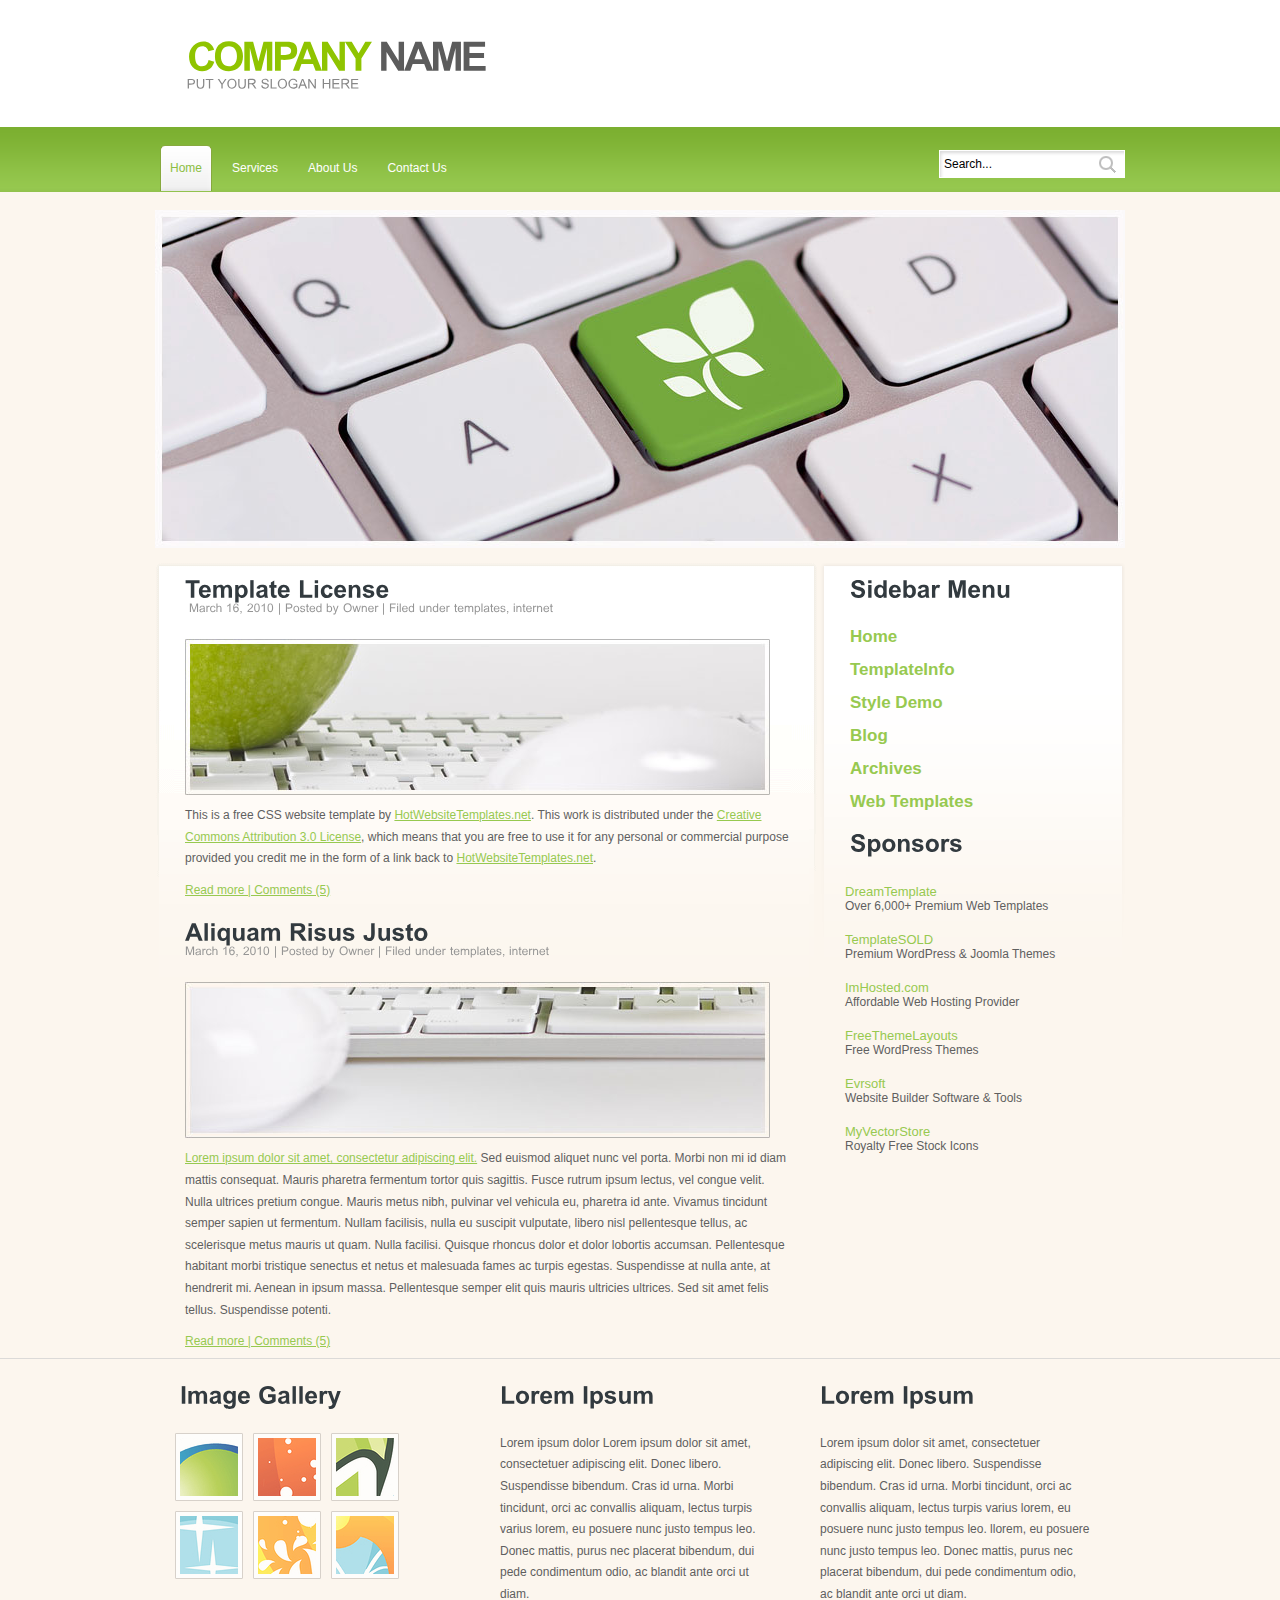
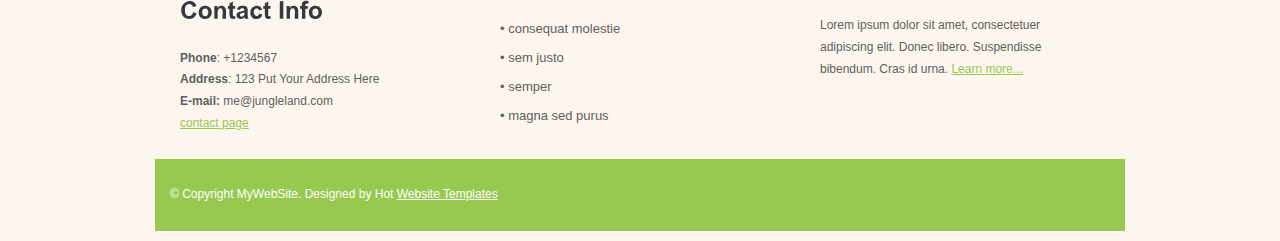
==== sample/index.html @ e8152d7f "Add sample page from http://www.hotwebsitetemplates.net/" ====
<!DOCTYPE html PUBLIC "-//W3C//DTD XHTML 1.0 Transitional//EN" "http://www.w3.org/TR/xhtml1/DTD/xhtml1-transitional.dtd">
<html xmlns="http://www.w3.org/1999/xhtml">
<head>
<title>HotWebsiteTemplates.net</title>
<meta http-equiv="Content-Type" content="text/html; charset=UTF-8" />
<link href="style.css" rel="stylesheet" type="text/css" />
<!-- CuFon: Enables smooth pretty custom font rendering. 100% SEO friendly. To disable, remove this section -->
<script type="text/javascript" src="js/cufon-yui.js"></script>
<script type="text/javascript" src="js/arial.js"></script>
<script type="text/javascript" src="js/cuf_run.js"></script>
<!-- CuFon ends -->

</head>
<body>
<div class="main">
  <div class="header">
    <div class="header_resize">
      <div class="logo"><h1><a href="index.html"><span>Company</span> name<br /><small>Put your slogan here</small></a></h1></div>
      <div class="clr"></div>
      <div class="menu">
        <ul>
          <li><a href="index.html" class="active"><span>Home</span></a></li>
          <li><a href="services.html"><span>Services</span></a></li>
          <li><a href="about.html"><span>About Us</span></a></li>
          <li><a href="contact.html"><span>Contact Us</span></a></li>
        </ul>
      </div>
      <div class="search">
        <form id="form1" name="form1" method="post" action="">
          <label><span>
            <input name="q" type="text" class="keywords" id="textfield" maxlength="50" value="Search..." />
            </span>
            <input name="b" type="image" src="images/search.gif" class="button" />
          </label>
        </form>
      </div>
      <div class="clr"></div>
    </div>
    <div class="headert_text_resize"> 
    <img src="images/img_main.jpg" alt="img" width="970" height="338" />
               </div>
    <div class="clr"></div>
  </div>
  <div class="body">
    <div class="body_resize">
      <div class="left">
        <h2>Template License<br />
         <span> March 16, 2010 | Posted by Owner | Filed under templates, internet</span> </h2>
        <img src="images/img_1.jpg" alt="img_1" width="585" height="156" />
        <div class="clr"></div>
        <p>This is a free CSS website template by <a href="http://www.hotwebsitetemplates.net/" title="Website Templates">HotWebsiteTemplates.net</a>. This 
work is distributed under the <a rel="license" href="http://creativecommons.org/licenses/by/3.0/">Creative Commons Attribution 3.0 License</a>, 
which means that you are free to use it for any personal or commercial purpose provided you credit me in the form of a link back to <a href="http://www.hotwebsitetemplates.net/" title="Website Templates">HotWebsiteTemplates.net</a>.</p>
        <p> <a href="#">Read more | Comments (5)</a><br />
        </p>
        <h2>Aliquam Risus Justo<br />
        <span>March 16, 2010 | Posted by Owner | Filed under templates, internet</span></h2>
        <img src="images/img_2.jpg" alt="img_1" width="585" height="156" />
        <div class="clr"></div>
        <p><a href="#">Lorem ipsum dolor sit amet, consectetur adipiscing elit.</a> Sed euismod aliquet nunc vel porta. Morbi non mi id diam mattis consequat. Mauris pharetra fermentum tortor quis sagittis. Fusce rutrum ipsum lectus, vel congue velit. Nulla ultrices pretium congue. Mauris metus nibh, pulvinar vel vehicula eu, pharetra id ante. Vivamus tincidunt semper sapien ut fermentum. Nullam facilisis, nulla eu suscipit vulputate, libero nisl pellentesque tellus, ac scelerisque metus mauris ut quam. Nulla facilisi. Quisque rhoncus dolor et dolor lobortis accumsan. Pellentesque habitant morbi tristique senectus et netus et malesuada fames ac turpis egestas. Suspendisse at nulla ante, at hendrerit mi. Aenean in ipsum massa. Pellentesque semper elit quis mauris ultricies ultrices. Sed sit amet felis tellus. Suspendisse potenti.</p>
        <p><a href="#">Read more | Comments (5)</a></p>
      </div>
      <div class="right">
        <h2>Sidebar Menu</h2>
        <ul>
          <li><a href="#"> Home</a></li>
          <li><a href="#">TemplateInfo</a></li>
          <li><a href="#">Style Demo</a></li>
          <li> <a href="#">Blog</a></li>
          <li><a href="#">Archives</a></li>
          <li><a href="http://www.dreamtemplate.com" title="Website Templates">Web Templates</a></li>
        </ul>
        <h2>Sponsors</h2>
        <ul class="sponsors">
            <li class="sponsors"><a href="http://www.dreamtemplate.com" title="Website Templates">DreamTemplate</a><br />Over 6,000+ Premium Web Templates</li>
            <li class="sponsors"><a href="http://www.templatesold.com" title="WordPress Themes">TemplateSOLD</a><br />Premium WordPress &amp; Joomla Themes</li>
            <li class="sponsors"><a href="http://www.imhosted.com" title="Affordable Hosting">ImHosted.com</a><br />Affordable Web Hosting Provider</li>
            <li class="sponsors"><a href="http://www.freethemelayouts.com" title="Free WordPress Themes">FreeThemeLayouts</a><br />Free WordPress Themes</li>
            <li class="sponsors"><a href="http://www.evrsoft.com" title="Website Builder">Evrsoft</a><br />Website Builder Software &amp; Tools</li>
            <li class="sponsors"><a href="http://www.myvectorstore.com" title="Stock Icons">MyVectorStore</a><br />Royalty Free Stock Icons</li>
        </ul>
      </div>
      <div class="clr"></div>
    </div>
  </div>
  <div class="FBG">
    <div class="FBG_resize">
      <div class="blok">
        <h2><span>Image</span> Gallery</h2>
        <img src="images/gallery_1.gif" alt="img" width="68" height="68" /><img src="images/gallery_2.gif" alt="img" width="68" height="68" /><img src="images/gallery_3.gif" alt="img" width="68" height="68" /><img src="images/gallery_4.gif" alt="img" width="68" height="68" /><img src="images/gallery_5.gif" alt="img" width="68" height="68" /><img src="images/gallery_6.gif" alt="img" width="68" height="68" />
        <div class="clr"></div>
        <h2>Contact Info </h2>
        <p><strong>Phone</strong>: +1234567<br />
          <strong>Address</strong>: 123 Put Your  Address Here <br />
          <strong>E-mail:</strong> me@jungleland.com<br />
        <a href="#">contact page</a></p>
      </div>
      <div class="blok">
        <h2><span>Lorem</span> Ipsum</h2>
        <p>Lorem ipsum dolor 
          Lorem ipsum dolor sit amet, consectetuer adipiscing elit. Donec libero. Suspendisse bibendum. Cras id urna. Morbi tincidunt, orci ac convallis aliquam, lectus turpis varius lorem, eu posuere nunc justo tempus leo. <br />
        Donec mattis, purus nec placerat bibendum, dui pede condimentum odio, ac blandit ante orci ut diam.</p>
        <ul>
          <li><a href="#">• consequat molestie</a></li>
          <li><a href="#">• sem justo</a></li>
          <li><a href="#">• semper</a></li>
          <li><a href="#">• magna sed purus</a></li>
        </ul>
        </div>
      
      <div class="blok">
        <h2>Lorem Ipsum</h2>
        <p>Lorem ipsum dolor sit amet, consectetuer adipiscing elit. Donec libero. Suspendisse bibendum. Cras id urna. Morbi tincidunt, orci ac convallis aliquam, lectus turpis varius lorem, eu posuere nunc justo tempus leo.  llorem, eu posuere nunc justo tempus leo. Donec mattis, purus nec placerat bibendum, dui pede condimentum odio, ac blandit ante orci ut diam.</p>
        <p>Lorem ipsum dolor sit amet, consectetuer adipiscing elit. Donec libero. Suspendisse bibendum. Cras id urna. <a href="#">Learn more...</a></p>
        <p><br />
        </p>
      </div>
      <div class="clr"></div>
    </div>
  </div>
  <div class="footer">
    <div class="footer_resize">
      <p>© Copyright MyWebSite. Designed by Hot <a href="http://www.hotwebsitetemplates.net">Website Templates</a></p>
    </div>
    <div class="clr"></div>
  </div>
</div>
</body>
</html>
---- sample/style.css ----
/*
Design by TemplateAccess.com
Released for free under a Creative Commons Attribution 3.0 License
*/

@charset "utf-8";
body { margin:0; padding:0; width:100%;  background:#fcf6ee; }
html { padding:0; margin:0;}
li.bg, .bg { clear:both; border-bottom:1px dashed #818181; padding:0; margin:10px 0; background:none; list-style:none;}
p.clr, .clr { clear:both; padding:0; margin:0;}
.main { margin:0 auto; padding:0;}

/* header */
.header_resize { margin:0 auto; padding:0; width:970px;}
.header { margin:0; padding:0; background:#fcf6ee url(images/header_bg.gif) top repeat-x;}
/* logo */
.logo { margin:0;}
h1 { margin:0; padding:38px 0 36px 32px; color:#5c5c5c; font:bold 40px/1.2em Arial, Helvetica, sans-serif; text-transform:uppercase; letter-spacing:-3px;}
h1 a, h1 a:hover { color:#5c5c5c; text-decoration:none;}
h1 span { font-weight:bold; color:#8fc400;}
h1 small { font:normal 13px/1.2em Arial, Helvetica, sans-serif; color:#888; letter-spacing:normal;}
/*menu*/
.menu { padding:14px 0 0 0; margin:0 ; width:410px;  float:left; }
.menu ul {  padding:0; margin:0; list-style:none; border:0; float:left;}
.menu ul li { float:left; margin:0; padding:0 5px; border:0;}
.menu ul li a { float:left; margin:0; padding:20px 0; color:#fff; font:normal 12px Arial, Helvetica, sans-serif; text-decoration:none;}
.menu ul li a span { padding:20px 10px; background:none;}
.menu ul li a:hover { color:#8bbe43;  background: url(images/r_menu.gif) no-repeat right;}
.menu ul li a:hover span { color:#8bbe43;  background:url(images/l_menu.gif) no-repeat left;}
.menu ul li a.active {  color:#8bbe43;background:url(images/r_menu.gif) no-repeat right;}
.menu ul li a.active span { color:#8bbe43;  background:url(images/l_menu.gif) no-repeat left;}
/* search */
.search { padding:23px 0 0 0; margin:0; width:320px; float:right;}
.search form { display:block; float:right; padding:0;}
.search span { display:block; float:left; background: url(images/search_bg.gif) left top no-repeat; width:151px; padding:0 5px 0 0; height:33px;}
.search form .keywords { line-height:14px; height:17px; float:left; background: url(images/search_bg.gif) left top no-repeat; border:0;  padding:5px 5px; margin:0; font:normal 12px Arial, Helvetica, sans-serif; color:#000;}
.search form .button { float:left; margin:0; padding:0;}
/* headert_text_resize */
.headert_text_resize { width:970px; padding:0; margin:0 auto;}
.headert_text_resize img { float:right; margin:0; padding:15px 0;}
/*body*/
.body_resize { margin:0 auto; padding:0; width:970px;}
.body { margin:0; padding:0; }
.body h2 {  font: bold 24px Arial, Helvetica, sans-serif; color:#323a3f; padding:10px 5px; margin:5px 0 10px 0; }
.body h2 span { color:#959595; font:normal 12px Arial, Helvetica, sans-serif;}
.body p { font: normal 12px Arial, Helvetica, sans-serif; color:#5f5f5f; padding:5px; margin:0; line-height:1.8em;}
.body img { float:left; margin:5px; padding:0;}
.body img.floated { float:right; margin:5px 10px 5px 0; padding:0;}
.body a { color:#97c950; text-decoration:underline;}
.left { float:left; width:614px; margin:0; padding:0 25px; background:url(images/l_bg.gif) top center no-repeat;}
.right { float:right; width:255px; margin:0; padding:0 25px; background:url(images/r_bg.gif) top center no-repeat;}
.right ul { list-style:none; margin:5px 0; padding:0;}
.right li {  background: url(images/ul_li.gif) 10px 10px no-repeat; font: normal 14px Arial, Helvetica, sans-serif; color:#464646; padding:5px 0; margin:3px 0;}
.right li a {  padding:0 0 0 5px; margin:0; font: bold 17px Arial, Helvetica, sans-serif; color:#97c950; text-decoration:none;}
.right li a:hover { color:#5f5f5f; text-decoration:none; }
.right ul.sponsors { list-style:none; margin:5px 0; padding:0;}
.right li.sponsors { background:none; font: normal 12px Arial, Helvetica, sans-serif; color:#5f5f5f; padding:8px 0;}
.right li.sponsors a {  padding:0 0 0 0px; margin:0; font: normal 13px Arial, Helvetica, sans-serif; color:#97c950; text-decoration:none;}
.right li.sponsors strong { color:#97c950;}
/* FBG */
.FBG_resize { margin:0 auto; padding:0; width:970px; }
.FBG { margin:0; padding:0; border-top:1px solid #dcdad8; }
.FBG img { float:left; margin:5px 10px 5px 0; padding:0;}
.FBG h2 {  font: bold 24px Arial, Helvetica, sans-serif; color:#323a3f; padding:10px 5px; margin:5px 0 10px 0; }
.FBG p { font: normal 12px Arial, Helvetica, sans-serif; color:#5f5f5f; padding:5px; margin:0; line-height:1.8em;}
.FBG a { color:#97c950; text-decoration:underline;}
.FBG ul { list-style:none; margin:5px 0; padding:0;}
.FBG li {  background: url(images/ul_li.gif) 10px 10px no-repeat; font: normal 14px Arial, Helvetica, sans-serif; color:#464646; padding:5px 0; margin:3px 0;}
.FBG li a {  padding:0 0 0 5px; margin:0; font: normal 13px Arial, Helvetica, sans-serif; color:#5f5f5f; text-decoration:none;}
.FBG li a:hover { color:#97c950; text-decoration:none; }
.FBG .blok { width:280px; float:left; padding:10px 20px; margin:0;}
/* footer */
.footer_resize { margin:0 auto; padding:25px 0; width:970px; background:#97c950;}
.footer { padding:0; margin:10px auto;}
.footer p { color:#fff; font: normal 12px Arial, Helvetica, sans-serif; padding:0 20px 0 15px; margin:0; line-height:1.8em;}
.footer a { color:#fff; text-decoration:underline;}
/********** contact form **********/
#contactform { margin:0; padding:5px; }
#contactform * { color:#F00; }
#contactform ol { margin:0; padding:0; list-style:none; }
#contactform li { margin:0; padding:0; background:none; border:none; display:block; clear:both; }
#contactform li.buttons { margin:5px 0 5px 0; }
#contactform label { margin:0; width:110px; display:block; padding:10px 0; color:#666; font: normal 12px Arial, Helvetica, sans-serif; text-transform:capitalize; float:left; }
#contactform label span { color:#F00; }
#contactform input.text { width:480px; border:1px solid #c0c0c0; margin:2px 0; padding:5px 2px; height:16px; background:#fff; float:left; }
#contactform textarea { width:480px; border:1px solid #c0c0c0; margin:2px 0; padding:2px; background:#fff; float:left; }
#contactform li.buttons input { border:1px solid #000; background:#ea7d1b; padding:10px; margin:10px 0 0 0px;  color:#fff; float:left; font: normal 12px Arial, Helvetica, sans-serif;}
p.response { text-align:center; color:#F00; font: normal 11px Georgia, "Times New Roman", Times, serif; line-height:1.8em; width:auto; }
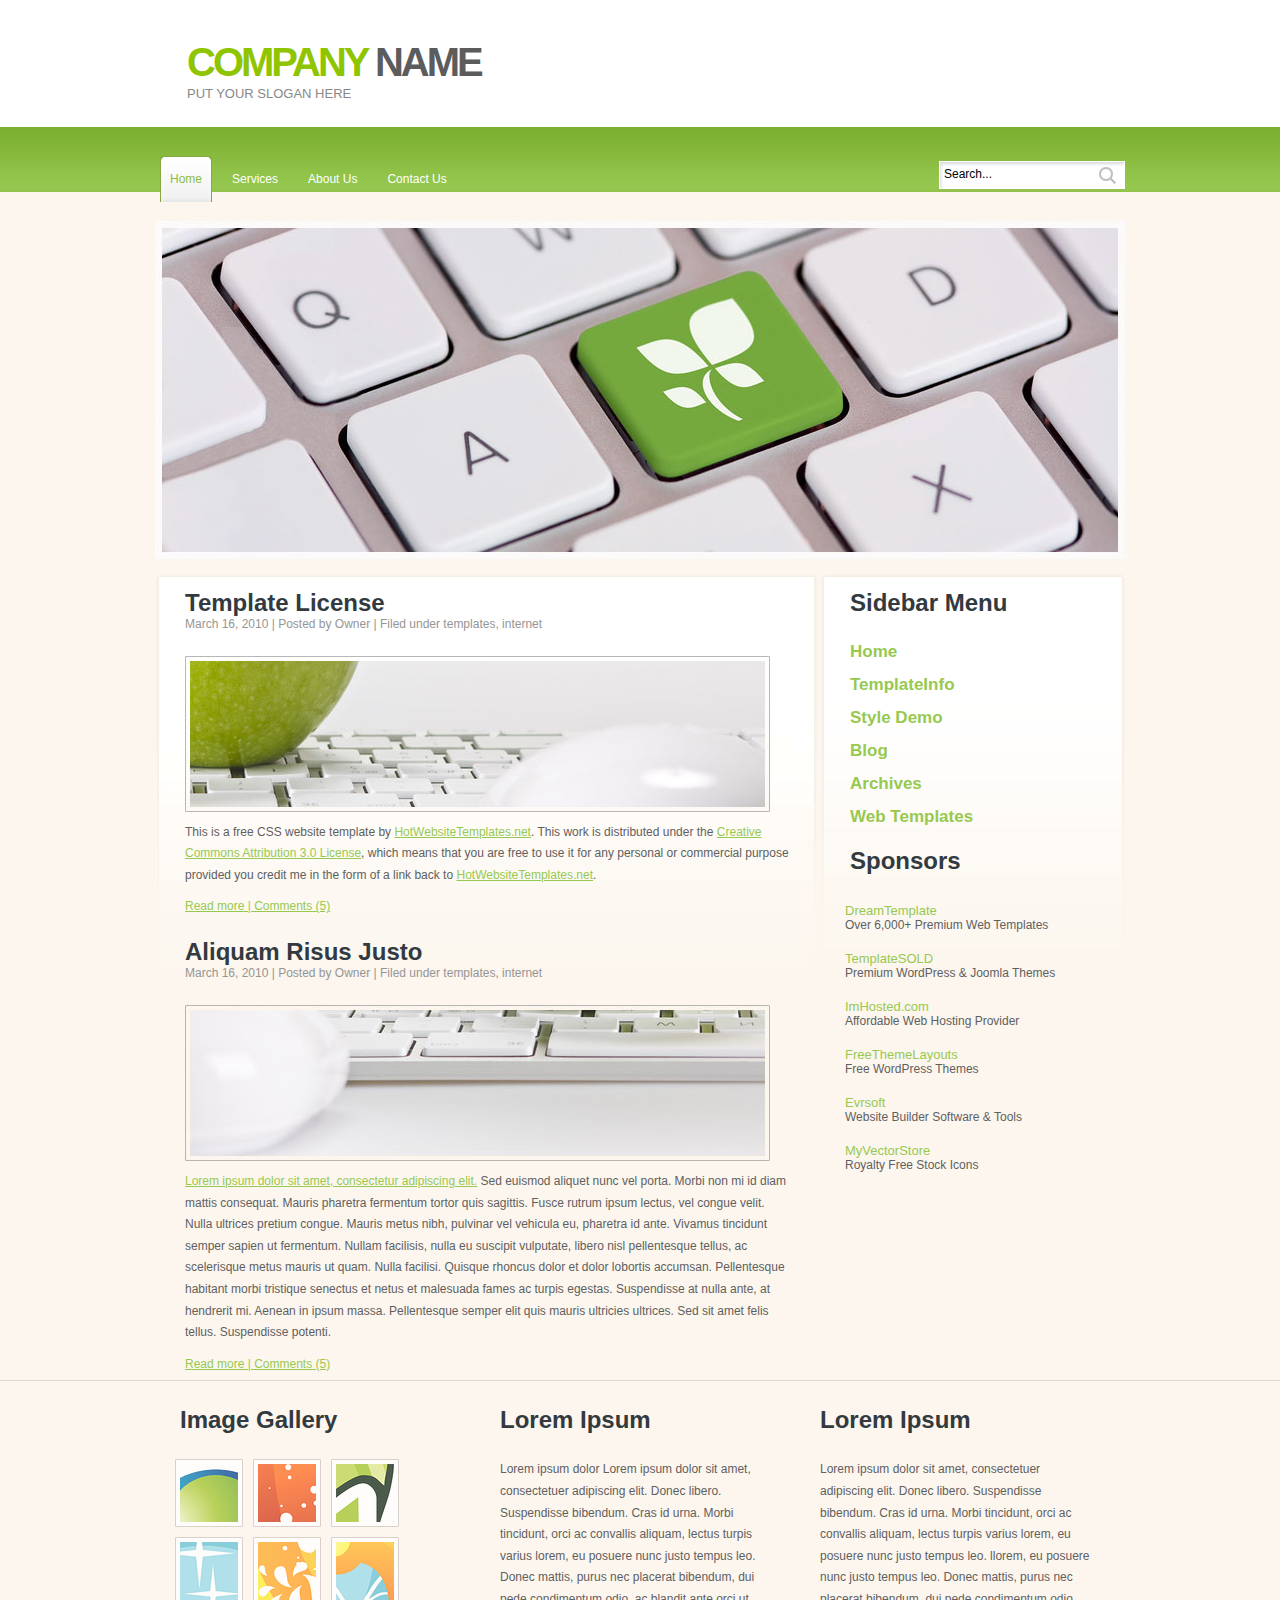
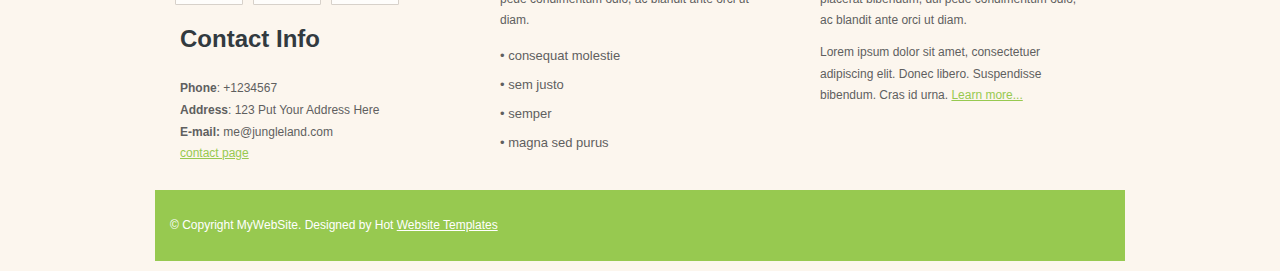
==== commit 4fc03564: "Fix references and links in sample & CSS" ====
--- a/sample/index.html
+++ b/sample/index.html
@@ -4,11 +4,6 @@
 <title>HotWebsiteTemplates.net</title>
 <meta http-equiv="Content-Type" content="text/html; charset=UTF-8" />
 <link href="style.css" rel="stylesheet" type="text/css" />
-<!-- CuFon: Enables smooth pretty custom font rendering. 100% SEO friendly. To disable, remove this section -->
-<script type="text/javascript" src="js/cufon-yui.js"></script>
-<script type="text/javascript" src="js/arial.js"></script>
-<script type="text/javascript" src="js/cuf_run.js"></script>
-<!-- CuFon ends -->
 
 </head>
 <body>
--- a/sample/style.css
+++ b/sample/style.css
@@ -50,7 +50,7 @@
 .left { float:left; width:614px; margin:0; padding:0 25px; background:url(images/l_bg.gif) top center no-repeat;}
 .right { float:right; width:255px; margin:0; padding:0 25px; background:url(images/r_bg.gif) top center no-repeat;}
 .right ul { list-style:none; margin:5px 0; padding:0;}
-.right li {  background: url(images/ul_li.gif) 10px 10px no-repeat; font: normal 14px Arial, Helvetica, sans-serif; color:#464646; padding:5px 0; margin:3px 0;}
+.right li {  font: normal 14px Arial, Helvetica, sans-serif; color:#464646; padding:5px 0; margin:3px 0;}
 .right li a {  padding:0 0 0 5px; margin:0; font: bold 17px Arial, Helvetica, sans-serif; color:#97c950; text-decoration:none;}
 .right li a:hover { color:#5f5f5f; text-decoration:none; }
 .right ul.sponsors { list-style:none; margin:5px 0; padding:0;}
@@ -65,7 +65,7 @@
 .FBG p { font: normal 12px Arial, Helvetica, sans-serif; color:#5f5f5f; padding:5px; margin:0; line-height:1.8em;}
 .FBG a { color:#97c950; text-decoration:underline;}
 .FBG ul { list-style:none; margin:5px 0; padding:0;}
-.FBG li {  background: url(images/ul_li.gif) 10px 10px no-repeat; font: normal 14px Arial, Helvetica, sans-serif; color:#464646; padding:5px 0; margin:3px 0;}
+.FBG li {  font: normal 14px Arial, Helvetica, sans-serif; color:#464646; padding:5px 0; margin:3px 0;}
 .FBG li a {  padding:0 0 0 5px; margin:0; font: normal 13px Arial, Helvetica, sans-serif; color:#5f5f5f; text-decoration:none;}
 .FBG li a:hover { color:#97c950; text-decoration:none; }
 .FBG .blok { width:280px; float:left; padding:10px 20px; margin:0;}
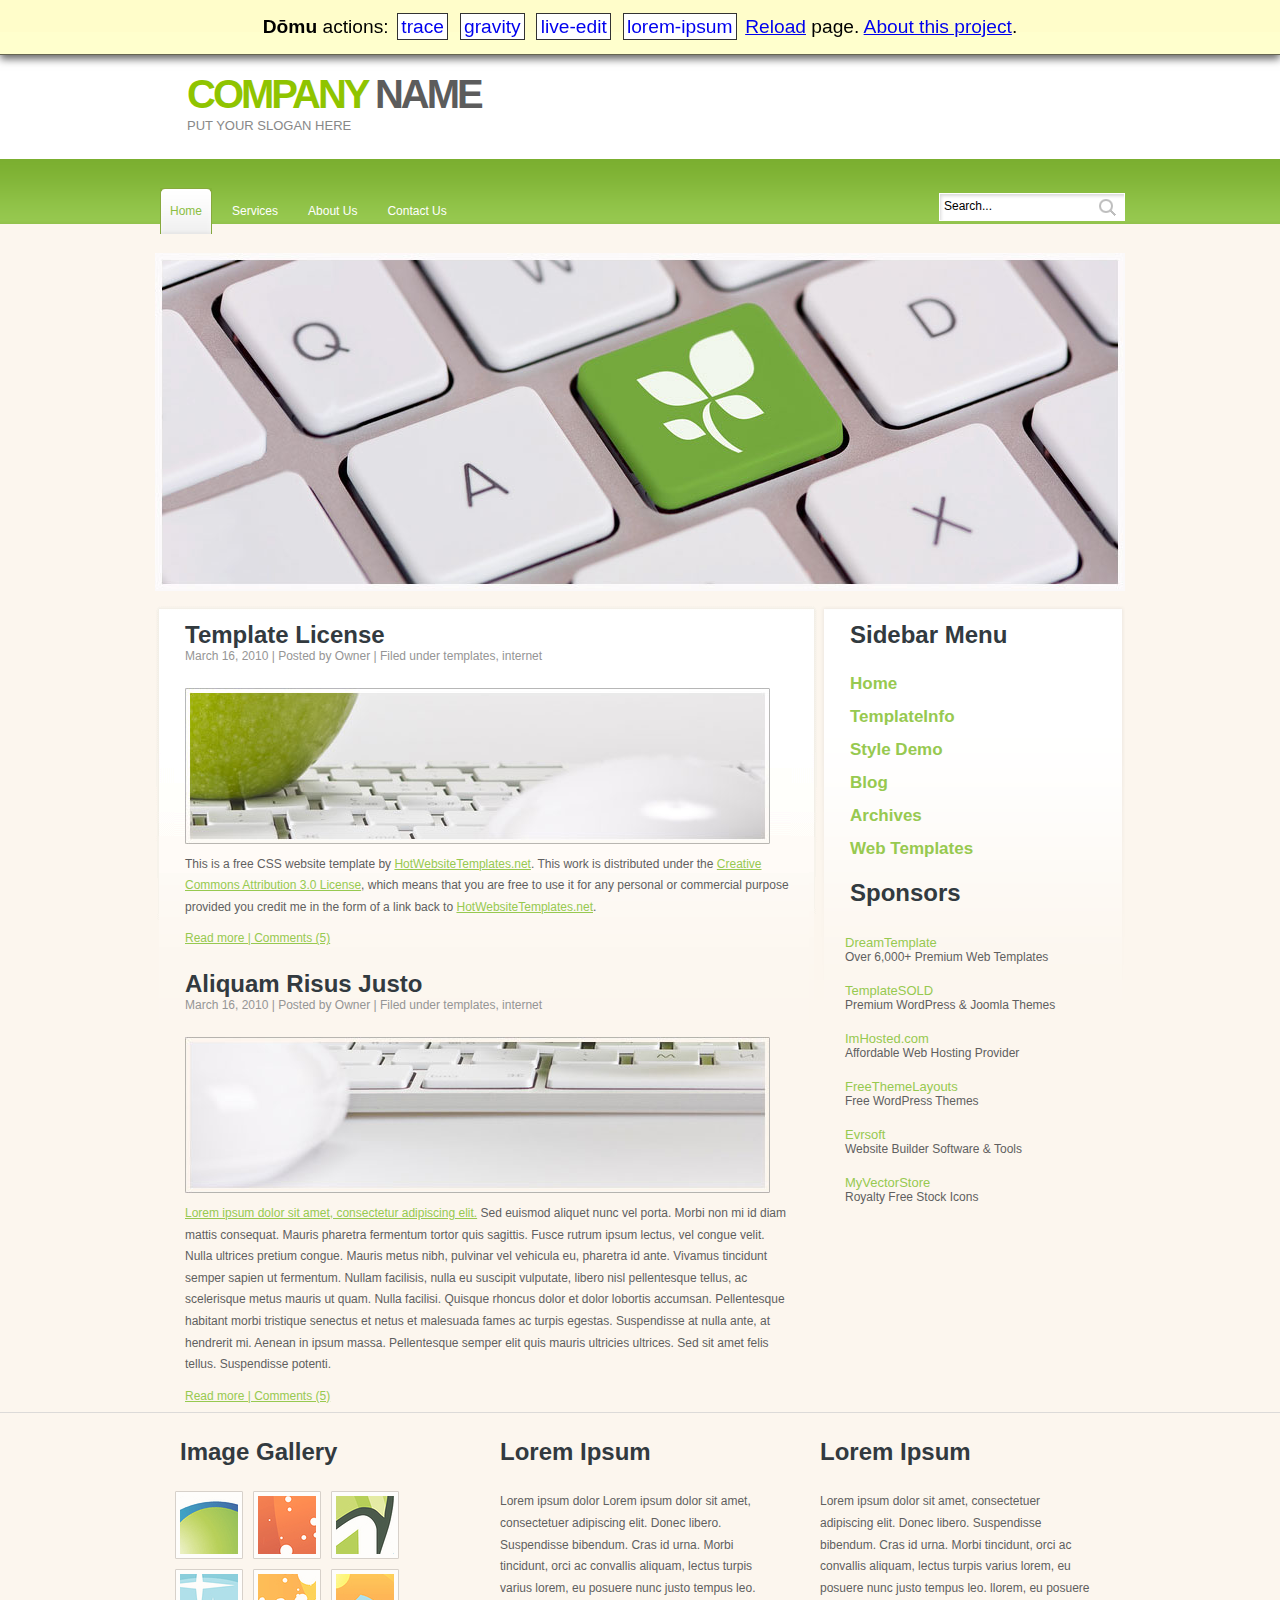
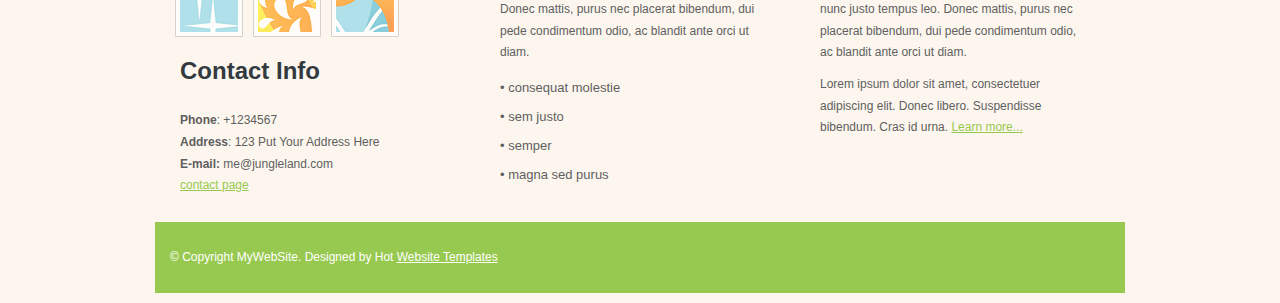
==== commit 937746e4: "Restructure [WIP]" ====
--- a/sample/index.html
+++ b/sample/index.html
@@ -1,124 +1,140 @@
-<!DOCTYPE html PUBLIC "-//W3C//DTD XHTML 1.0 Transitional//EN" "http://www.w3.org/TR/xhtml1/DTD/xhtml1-transitional.dtd">
-<html xmlns="http://www.w3.org/1999/xhtml">
-<head>
-<title>HotWebsiteTemplates.net</title>
-<meta http-equiv="Content-Type" content="text/html; charset=UTF-8" />
-<link href="style.css" rel="stylesheet" type="text/css" />
-
-</head>
-<body>
-<div class="main">
-  <div class="header">
-    <div class="header_resize">
-      <div class="logo"><h1><a href="index.html"><span>Company</span> name<br /><small>Put your slogan here</small></a></h1></div>
-      <div class="clr"></div>
-      <div class="menu">
-        <ul>
-          <li><a href="index.html" class="active"><span>Home</span></a></li>
-          <li><a href="services.html"><span>Services</span></a></li>
-          <li><a href="about.html"><span>About Us</span></a></li>
-          <li><a href="contact.html"><span>Contact Us</span></a></li>
-        </ul>
-      </div>
-      <div class="search">
-        <form id="form1" name="form1" method="post" action="">
-          <label><span>
-            <input name="q" type="text" class="keywords" id="textfield" maxlength="50" value="Search..." />
-            </span>
-            <input name="b" type="image" src="images/search.gif" class="button" />
-          </label>
-        </form>
-      </div>
-      <div class="clr"></div>
-    </div>
-    <div class="headert_text_resize"> 
-    <img src="images/img_main.jpg" alt="img" width="970" height="338" />
-               </div>
-    <div class="clr"></div>
-  </div>
-  <div class="body">
-    <div class="body_resize">
-      <div class="left">
-        <h2>Template License<br />
-         <span> March 16, 2010 | Posted by Owner | Filed under templates, internet</span> </h2>
-        <img src="images/img_1.jpg" alt="img_1" width="585" height="156" />
-        <div class="clr"></div>
-        <p>This is a free CSS website template by <a href="http://www.hotwebsitetemplates.net/" title="Website Templates">HotWebsiteTemplates.net</a>. This 
-work is distributed under the <a rel="license" href="http://creativecommons.org/licenses/by/3.0/">Creative Commons Attribution 3.0 License</a>, 
-which means that you are free to use it for any personal or commercial purpose provided you credit me in the form of a link back to <a href="http://www.hotwebsitetemplates.net/" title="Website Templates">HotWebsiteTemplates.net</a>.</p>
-        <p> <a href="#">Read more | Comments (5)</a><br />
-        </p>
-        <h2>Aliquam Risus Justo<br />
-        <span>March 16, 2010 | Posted by Owner | Filed under templates, internet</span></h2>
-        <img src="images/img_2.jpg" alt="img_1" width="585" height="156" />
-        <div class="clr"></div>
-        <p><a href="#">Lorem ipsum dolor sit amet, consectetur adipiscing elit.</a> Sed euismod aliquet nunc vel porta. Morbi non mi id diam mattis consequat. Mauris pharetra fermentum tortor quis sagittis. Fusce rutrum ipsum lectus, vel congue velit. Nulla ultrices pretium congue. Mauris metus nibh, pulvinar vel vehicula eu, pharetra id ante. Vivamus tincidunt semper sapien ut fermentum. Nullam facilisis, nulla eu suscipit vulputate, libero nisl pellentesque tellus, ac scelerisque metus mauris ut quam. Nulla facilisi. Quisque rhoncus dolor et dolor lobortis accumsan. Pellentesque habitant morbi tristique senectus et netus et malesuada fames ac turpis egestas. Suspendisse at nulla ante, at hendrerit mi. Aenean in ipsum massa. Pellentesque semper elit quis mauris ultricies ultrices. Sed sit amet felis tellus. Suspendisse potenti.</p>
-        <p><a href="#">Read more | Comments (5)</a></p>
-      </div>
-      <div class="right">
-        <h2>Sidebar Menu</h2>
-        <ul>
-          <li><a href="#"> Home</a></li>
-          <li><a href="#">TemplateInfo</a></li>
-          <li><a href="#">Style Demo</a></li>
-          <li> <a href="#">Blog</a></li>
-          <li><a href="#">Archives</a></li>
-          <li><a href="http://www.dreamtemplate.com" title="Website Templates">Web Templates</a></li>
-        </ul>
-        <h2>Sponsors</h2>
-        <ul class="sponsors">
-            <li class="sponsors"><a href="http://www.dreamtemplate.com" title="Website Templates">DreamTemplate</a><br />Over 6,000+ Premium Web Templates</li>
-            <li class="sponsors"><a href="http://www.templatesold.com" title="WordPress Themes">TemplateSOLD</a><br />Premium WordPress &amp; Joomla Themes</li>
-            <li class="sponsors"><a href="http://www.imhosted.com" title="Affordable Hosting">ImHosted.com</a><br />Affordable Web Hosting Provider</li>
-            <li class="sponsors"><a href="http://www.freethemelayouts.com" title="Free WordPress Themes">FreeThemeLayouts</a><br />Free WordPress Themes</li>
-            <li class="sponsors"><a href="http://www.evrsoft.com" title="Website Builder">Evrsoft</a><br />Website Builder Software &amp; Tools</li>
-            <li class="sponsors"><a href="http://www.myvectorstore.com" title="Stock Icons">MyVectorStore</a><br />Royalty Free Stock Icons</li>
-        </ul>
-      </div>
-      <div class="clr"></div>
-    </div>
-  </div>
-  <div class="FBG">
-    <div class="FBG_resize">
-      <div class="blok">
-        <h2><span>Image</span> Gallery</h2>
-        <img src="images/gallery_1.gif" alt="img" width="68" height="68" /><img src="images/gallery_2.gif" alt="img" width="68" height="68" /><img src="images/gallery_3.gif" alt="img" width="68" height="68" /><img src="images/gallery_4.gif" alt="img" width="68" height="68" /><img src="images/gallery_5.gif" alt="img" width="68" height="68" /><img src="images/gallery_6.gif" alt="img" width="68" height="68" />
-        <div class="clr"></div>
-        <h2>Contact Info </h2>
-        <p><strong>Phone</strong>: +1234567<br />
-          <strong>Address</strong>: 123 Put Your  Address Here <br />
-          <strong>E-mail:</strong> me@jungleland.com<br />
-        <a href="#">contact page</a></p>
-      </div>
-      <div class="blok">
-        <h2><span>Lorem</span> Ipsum</h2>
-        <p>Lorem ipsum dolor 
-          Lorem ipsum dolor sit amet, consectetuer adipiscing elit. Donec libero. Suspendisse bibendum. Cras id urna. Morbi tincidunt, orci ac convallis aliquam, lectus turpis varius lorem, eu posuere nunc justo tempus leo. <br />
-        Donec mattis, purus nec placerat bibendum, dui pede condimentum odio, ac blandit ante orci ut diam.</p>
-        <ul>
-          <li><a href="#">• consequat molestie</a></li>
-          <li><a href="#">• sem justo</a></li>
-          <li><a href="#">• semper</a></li>
-          <li><a href="#">• magna sed purus</a></li>
-        </ul>
-        </div>
-      
-      <div class="blok">
-        <h2>Lorem Ipsum</h2>
-        <p>Lorem ipsum dolor sit amet, consectetuer adipiscing elit. Donec libero. Suspendisse bibendum. Cras id urna. Morbi tincidunt, orci ac convallis aliquam, lectus turpis varius lorem, eu posuere nunc justo tempus leo.  llorem, eu posuere nunc justo tempus leo. Donec mattis, purus nec placerat bibendum, dui pede condimentum odio, ac blandit ante orci ut diam.</p>
-        <p>Lorem ipsum dolor sit amet, consectetuer adipiscing elit. Donec libero. Suspendisse bibendum. Cras id urna. <a href="#">Learn more...</a></p>
-        <p><br />
-        </p>
-      </div>
-      <div class="clr"></div>
-    </div>
-  </div>
-  <div class="footer">
-    <div class="footer_resize">
-      <p>© Copyright MyWebSite. Designed by Hot <a href="http://www.hotwebsitetemplates.net">Website Templates</a></p>
-    </div>
-    <div class="clr"></div>
-  </div>
-</div>
-</body>
-</html>
+<!DOCTYPE html PUBLIC "-//W3C//DTD XHTML 1.0 Transitional//EN" "http://www.w3.org/TR/xhtml1/DTD/xhtml1-transitional.dtd">
+<html xmlns="http://www.w3.org/1999/xhtml">
+<head>
+<title>HotWebsiteTemplates.net</title>
+<meta http-equiv="Content-Type" content="text/html; charset=UTF-8" />
+<link href="style.css" rel="stylesheet" type="text/css" />
+
+</head>
+<body>
+<div class="main">
+  <div class="header">
+    <div class="header_resize">
+      <div class="logo"><h1><a href="#"><span>Company</span> name<br /><small>Put your slogan here</small></a></h1></div>
+      <div class="clr"></div>
+      <div class="menu">
+        <ul>
+          <li><a href="#" class="active"><span>Home</span></a></li>
+          <li><a href="#"><span>Services</span></a></li>
+          <li><a href="#"><span>About Us</span></a></li>
+          <li><a href="#"><span>Contact Us</span></a></li>
+        </ul>
+      </div>
+      <div class="search">
+        <form id="form1" name="form1" method="post" action="">
+          <label><span>
+            <input name="q" type="text" class="keywords" id="textfield" maxlength="50" value="Search..." />
+            </span>
+            <input name="b" type="image" src="images/search.gif" class="button" />
+          </label>
+        </form>
+      </div>
+      <div class="clr"></div>
+    </div>
+    <div class="headert_text_resize"> 
+    <img src="images/img_main.jpg" alt="img" width="970" height="338" />
+               </div>
+    <div class="clr"></div>
+  </div>
+  <div class="body">
+    <div class="body_resize">
+      <div class="left">
+        <h2>Template License<br />
+         <span> March 16, 2010 | Posted by Owner | Filed under templates, internet</span> </h2>
+        <img src="images/img_1.jpg" alt="img_1" width="585" height="156" />
+        <div class="clr"></div>
+        <p>This is a free CSS website template by <a href="http://www.hotwebsitetemplates.net/" title="Website Templates">HotWebsiteTemplates.net</a>. This 
+work is distributed under the <a rel="license" href="http://creativecommons.org/licenses/by/3.0/">Creative Commons Attribution 3.0 License</a>, 
+which means that you are free to use it for any personal or commercial purpose provided you credit me in the form of a link back to <a href="http://www.hotwebsitetemplates.net/" title="Website Templates">HotWebsiteTemplates.net</a>.</p>
+        <p> <a href="#">Read more | Comments (5)</a><br />
+        </p>
+        <h2>Aliquam Risus Justo<br />
+        <span>March 16, 2010 | Posted by Owner | Filed under templates, internet</span></h2>
+        <img src="images/img_2.jpg" alt="img_1" width="585" height="156" />
+        <div class="clr"></div>
+        <p><a href="#">Lorem ipsum dolor sit amet, consectetur adipiscing elit.</a> Sed euismod aliquet nunc vel porta. Morbi non mi id diam mattis consequat. Mauris pharetra fermentum tortor quis sagittis. Fusce rutrum ipsum lectus, vel congue velit. Nulla ultrices pretium congue. Mauris metus nibh, pulvinar vel vehicula eu, pharetra id ante. Vivamus tincidunt semper sapien ut fermentum. Nullam facilisis, nulla eu suscipit vulputate, libero nisl pellentesque tellus, ac scelerisque metus mauris ut quam. Nulla facilisi. Quisque rhoncus dolor et dolor lobortis accumsan. Pellentesque habitant morbi tristique senectus et netus et malesuada fames ac turpis egestas. Suspendisse at nulla ante, at hendrerit mi. Aenean in ipsum massa. Pellentesque semper elit quis mauris ultricies ultrices. Sed sit amet felis tellus. Suspendisse potenti.</p>
+        <p><a href="#">Read more | Comments (5)</a></p>
+      </div>
+      <div class="right">
+        <h2>Sidebar Menu</h2>
+        <ul>
+          <li><a href="#"> Home</a></li>
+          <li><a href="#">TemplateInfo</a></li>
+          <li><a href="#">Style Demo</a></li>
+          <li> <a href="#">Blog</a></li>
+          <li><a href="#">Archives</a></li>
+          <li><a href="http://www.dreamtemplate.com" title="Website Templates">Web Templates</a></li>
+        </ul>
+        <h2>Sponsors</h2>
+        <ul class="sponsors">
+            <li class="sponsors"><a href="http://www.dreamtemplate.com" title="Website Templates">DreamTemplate</a><br />Over 6,000+ Premium Web Templates</li>
+            <li class="sponsors"><a href="http://www.templatesold.com" title="WordPress Themes">TemplateSOLD</a><br />Premium WordPress &amp; Joomla Themes</li>
+            <li class="sponsors"><a href="http://www.imhosted.com" title="Affordable Hosting">ImHosted.com</a><br />Affordable Web Hosting Provider</li>
+            <li class="sponsors"><a href="http://www.freethemelayouts.com" title="Free WordPress Themes">FreeThemeLayouts</a><br />Free WordPress Themes</li>
+            <li class="sponsors"><a href="http://www.evrsoft.com" title="Website Builder">Evrsoft</a><br />Website Builder Software &amp; Tools</li>
+            <li class="sponsors"><a href="http://www.myvectorstore.com" title="Stock Icons">MyVectorStore</a><br />Royalty Free Stock Icons</li>
+        </ul>
+      </div>
+      <div class="clr"></div>
+    </div>
+  </div>
+  <div class="FBG">
+    <div class="FBG_resize">
+      <div class="blok">
+        <h2><span>Image</span> Gallery</h2>
+        <img src="images/gallery_1.gif" alt="img" width="68" height="68" /><img src="images/gallery_2.gif" alt="img" width="68" height="68" /><img src="images/gallery_3.gif" alt="img" width="68" height="68" /><img src="images/gallery_4.gif" alt="img" width="68" height="68" /><img src="images/gallery_5.gif" alt="img" width="68" height="68" /><img src="images/gallery_6.gif" alt="img" width="68" height="68" />
+        <div class="clr"></div>
+        <h2>Contact Info </h2>
+        <p><strong>Phone</strong>: +1234567<br />
+          <strong>Address</strong>: 123 Put Your  Address Here <br />
+          <strong>E-mail:</strong> me@jungleland.com<br />
+        <a href="#">contact page</a></p>
+      </div>
+      <div class="blok">
+        <h2><span>Lorem</span> Ipsum</h2>
+        <p>Lorem ipsum dolor 
+          Lorem ipsum dolor sit amet, consectetuer adipiscing elit. Donec libero. Suspendisse bibendum. Cras id urna. Morbi tincidunt, orci ac convallis aliquam, lectus turpis varius lorem, eu posuere nunc justo tempus leo. <br />
+        Donec mattis, purus nec placerat bibendum, dui pede condimentum odio, ac blandit ante orci ut diam.</p>
+        <ul>
+          <li><a href="#">• consequat molestie</a></li>
+          <li><a href="#">• sem justo</a></li>
+          <li><a href="#">• semper</a></li>
+          <li><a href="#">• magna sed purus</a></li>
+        </ul>
+        </div>
+      
+      <div class="blok">
+        <h2>Lorem Ipsum</h2>
+        <p>Lorem ipsum dolor sit amet, consectetuer adipiscing elit. Donec libero. Suspendisse bibendum. Cras id urna. Morbi tincidunt, orci ac convallis aliquam, lectus turpis varius lorem, eu posuere nunc justo tempus leo.  llorem, eu posuere nunc justo tempus leo. Donec mattis, purus nec placerat bibendum, dui pede condimentum odio, ac blandit ante orci ut diam.</p>
+        <p>Lorem ipsum dolor sit amet, consectetuer adipiscing elit. Donec libero. Suspendisse bibendum. Cras id urna. <a href="#">Learn more...</a></p>
+        <p><br />
+        </p>
+      </div>
+      <div class="clr"></div>
+    </div>
+  </div>
+  <div class="footer">
+    <div class="footer_resize">
+      <p>© Copyright MyWebSite. Designed by Hot <a href="http://www.hotwebsitetemplates.net">Website Templates</a></p>
+    </div>
+    <div class="clr"></div>
+  </div>
+</div>
+
+    <section id="overlay">
+      <strong>D&#333;mu</strong> actions:
+      <a href="#" class="action" id="trace"  >trace</a>
+      <a href="#" class="action" id="gravity">gravity</a>
+      <a href="#" class="action" id="edit"   >live-edit</a>
+      <a href="#" class="action" id="lorem"  >lorem-ipsum</a>
+      <a href="#"                id="reload" >Reload</a> page.
+      <a href="https://github.com/tripu/Domu">About this project</a>.
+    </section>
+
+    <script src="//code.jquery.com/jquery-2.2.1.min.js"></script>
+    <script data-main="behaviour" src="//requirejs.org/docs/release/2.1.22/minified/require.js"></script>
+    <!-- script src="../domu.js"></script>
+    <script type="module" src="behaviour.js"></script -->
+
+</body>
+</html>
--- a/sample/style.css
+++ b/sample/style.css
@@ -1,88 +1,147 @@
-/*
-Design by TemplateAccess.com
-Released for free under a Creative Commons Attribution 3.0 License
-*/
-
-@charset "utf-8";
-body { margin:0; padding:0; width:100%;  background:#fcf6ee; }
-html { padding:0; margin:0;}
-li.bg, .bg { clear:both; border-bottom:1px dashed #818181; padding:0; margin:10px 0; background:none; list-style:none;}
-p.clr, .clr { clear:both; padding:0; margin:0;}
-.main { margin:0 auto; padding:0;}
-
-/* header */
-.header_resize { margin:0 auto; padding:0; width:970px;}
-.header { margin:0; padding:0; background:#fcf6ee url(images/header_bg.gif) top repeat-x;}
-/* logo */
-.logo { margin:0;}
-h1 { margin:0; padding:38px 0 36px 32px; color:#5c5c5c; font:bold 40px/1.2em Arial, Helvetica, sans-serif; text-transform:uppercase; letter-spacing:-3px;}
-h1 a, h1 a:hover { color:#5c5c5c; text-decoration:none;}
-h1 span { font-weight:bold; color:#8fc400;}
-h1 small { font:normal 13px/1.2em Arial, Helvetica, sans-serif; color:#888; letter-spacing:normal;}
-/*menu*/
-.menu { padding:14px 0 0 0; margin:0 ; width:410px;  float:left; }
-.menu ul {  padding:0; margin:0; list-style:none; border:0; float:left;}
-.menu ul li { float:left; margin:0; padding:0 5px; border:0;}
-.menu ul li a { float:left; margin:0; padding:20px 0; color:#fff; font:normal 12px Arial, Helvetica, sans-serif; text-decoration:none;}
-.menu ul li a span { padding:20px 10px; background:none;}
-.menu ul li a:hover { color:#8bbe43;  background: url(images/r_menu.gif) no-repeat right;}
-.menu ul li a:hover span { color:#8bbe43;  background:url(images/l_menu.gif) no-repeat left;}
-.menu ul li a.active {  color:#8bbe43;background:url(images/r_menu.gif) no-repeat right;}
-.menu ul li a.active span { color:#8bbe43;  background:url(images/l_menu.gif) no-repeat left;}
-/* search */
-.search { padding:23px 0 0 0; margin:0; width:320px; float:right;}
-.search form { display:block; float:right; padding:0;}
-.search span { display:block; float:left; background: url(images/search_bg.gif) left top no-repeat; width:151px; padding:0 5px 0 0; height:33px;}
-.search form .keywords { line-height:14px; height:17px; float:left; background: url(images/search_bg.gif) left top no-repeat; border:0;  padding:5px 5px; margin:0; font:normal 12px Arial, Helvetica, sans-serif; color:#000;}
-.search form .button { float:left; margin:0; padding:0;}
-/* headert_text_resize */
-.headert_text_resize { width:970px; padding:0; margin:0 auto;}
-.headert_text_resize img { float:right; margin:0; padding:15px 0;}
-/*body*/
-.body_resize { margin:0 auto; padding:0; width:970px;}
-.body { margin:0; padding:0; }
-.body h2 {  font: bold 24px Arial, Helvetica, sans-serif; color:#323a3f; padding:10px 5px; margin:5px 0 10px 0; }
-.body h2 span { color:#959595; font:normal 12px Arial, Helvetica, sans-serif;}
-.body p { font: normal 12px Arial, Helvetica, sans-serif; color:#5f5f5f; padding:5px; margin:0; line-height:1.8em;}
-.body img { float:left; margin:5px; padding:0;}
-.body img.floated { float:right; margin:5px 10px 5px 0; padding:0;}
-.body a { color:#97c950; text-decoration:underline;}
-.left { float:left; width:614px; margin:0; padding:0 25px; background:url(images/l_bg.gif) top center no-repeat;}
-.right { float:right; width:255px; margin:0; padding:0 25px; background:url(images/r_bg.gif) top center no-repeat;}
-.right ul { list-style:none; margin:5px 0; padding:0;}
-.right li {  font: normal 14px Arial, Helvetica, sans-serif; color:#464646; padding:5px 0; margin:3px 0;}
-.right li a {  padding:0 0 0 5px; margin:0; font: bold 17px Arial, Helvetica, sans-serif; color:#97c950; text-decoration:none;}
-.right li a:hover { color:#5f5f5f; text-decoration:none; }
-.right ul.sponsors { list-style:none; margin:5px 0; padding:0;}
-.right li.sponsors { background:none; font: normal 12px Arial, Helvetica, sans-serif; color:#5f5f5f; padding:8px 0;}
-.right li.sponsors a {  padding:0 0 0 0px; margin:0; font: normal 13px Arial, Helvetica, sans-serif; color:#97c950; text-decoration:none;}
-.right li.sponsors strong { color:#97c950;}
-/* FBG */
-.FBG_resize { margin:0 auto; padding:0; width:970px; }
-.FBG { margin:0; padding:0; border-top:1px solid #dcdad8; }
-.FBG img { float:left; margin:5px 10px 5px 0; padding:0;}
-.FBG h2 {  font: bold 24px Arial, Helvetica, sans-serif; color:#323a3f; padding:10px 5px; margin:5px 0 10px 0; }
-.FBG p { font: normal 12px Arial, Helvetica, sans-serif; color:#5f5f5f; padding:5px; margin:0; line-height:1.8em;}
-.FBG a { color:#97c950; text-decoration:underline;}
-.FBG ul { list-style:none; margin:5px 0; padding:0;}
-.FBG li {  font: normal 14px Arial, Helvetica, sans-serif; color:#464646; padding:5px 0; margin:3px 0;}
-.FBG li a {  padding:0 0 0 5px; margin:0; font: normal 13px Arial, Helvetica, sans-serif; color:#5f5f5f; text-decoration:none;}
-.FBG li a:hover { color:#97c950; text-decoration:none; }
-.FBG .blok { width:280px; float:left; padding:10px 20px; margin:0;}
-/* footer */
-.footer_resize { margin:0 auto; padding:25px 0; width:970px; background:#97c950;}
-.footer { padding:0; margin:10px auto;}
-.footer p { color:#fff; font: normal 12px Arial, Helvetica, sans-serif; padding:0 20px 0 15px; margin:0; line-height:1.8em;}
-.footer a { color:#fff; text-decoration:underline;}
-/********** contact form **********/
-#contactform { margin:0; padding:5px; }
-#contactform * { color:#F00; }
-#contactform ol { margin:0; padding:0; list-style:none; }
-#contactform li { margin:0; padding:0; background:none; border:none; display:block; clear:both; }
-#contactform li.buttons { margin:5px 0 5px 0; }
-#contactform label { margin:0; width:110px; display:block; padding:10px 0; color:#666; font: normal 12px Arial, Helvetica, sans-serif; text-transform:capitalize; float:left; }
-#contactform label span { color:#F00; }
-#contactform input.text { width:480px; border:1px solid #c0c0c0; margin:2px 0; padding:5px 2px; height:16px; background:#fff; float:left; }
-#contactform textarea { width:480px; border:1px solid #c0c0c0; margin:2px 0; padding:2px; background:#fff; float:left; }
-#contactform li.buttons input { border:1px solid #000; background:#ea7d1b; padding:10px; margin:10px 0 0 0px;  color:#fff; float:left; font: normal 12px Arial, Helvetica, sans-serif;}
-p.response { text-align:center; color:#F00; font: normal 11px Georgia, "Times New Roman", Times, serif; line-height:1.8em; width:auto; }+/*
+Design by TemplateAccess.com
+Released for free under a Creative Commons Attribution 3.0 License
+*/
+
+@charset "utf-8";
+body { margin:2rem 0 0 0; padding:0; width:100%;  background:#fcf6ee; }
+html { padding:0; margin:0;}
+li.bg, .bg { clear:both; border-bottom:1px dashed #818181; padding:0; margin:10px 0; background:none; list-style:none;}
+p.clr, .clr { clear:both; padding:0; margin:0;}
+.main { margin:0 auto; padding:0;}
+
+/* header */
+.header_resize { margin:0 auto; padding:0; width:970px;}
+.header { margin:0; padding:0; background:#fcf6ee url(images/header_bg.gif) top repeat-x;}
+/* logo */
+.logo { margin:0;}
+h1 { margin:0; padding:38px 0 36px 32px; color:#5c5c5c; font:bold 40px/1.2em Arial, Helvetica, sans-serif; text-transform:uppercase; letter-spacing:-3px;}
+h1 a, h1 a:hover { color:#5c5c5c; text-decoration:none;}
+h1 span { font-weight:bold; color:#8fc400;}
+h1 small { font:normal 13px/1.2em Arial, Helvetica, sans-serif; color:#888; letter-spacing:normal;}
+/*menu*/
+.menu { padding:14px 0 0 0; margin:0 ; width:410px;  float:left; }
+.menu ul {  padding:0; margin:0; list-style:none; border:0; float:left;}
+.menu ul li { float:left; margin:0; padding:0 5px; border:0;}
+.menu ul li a { float:left; margin:0; padding:20px 0; color:#fff; font:normal 12px Arial, Helvetica, sans-serif; text-decoration:none;}
+.menu ul li a span { padding:20px 10px; background:none;}
+.menu ul li a:hover { color:#8bbe43;  background: url(images/r_menu.gif) no-repeat right;}
+.menu ul li a:hover span { color:#8bbe43;  background:url(images/l_menu.gif) no-repeat left;}
+.menu ul li a.active {  color:#8bbe43;background:url(images/r_menu.gif) no-repeat right;}
+.menu ul li a.active span { color:#8bbe43;  background:url(images/l_menu.gif) no-repeat left;}
+/* search */
+.search { padding:23px 0 0 0; margin:0; width:320px; float:right;}
+.search form { display:block; float:right; padding:0;}
+.search span { display:block; float:left; background: url(images/search_bg.gif) left top no-repeat; width:151px; padding:0 5px 0 0; height:33px;}
+.search form .keywords { line-height:14px; height:17px; float:left; background: url(images/search_bg.gif) left top no-repeat; border:0;  padding:5px 5px; margin:0; font:normal 12px Arial, Helvetica, sans-serif; color:#000;}
+.search form .button { float:left; margin:0; padding:0;}
+/* headert_text_resize */
+.headert_text_resize { width:970px; padding:0; margin:0 auto;}
+.headert_text_resize img { float:right; margin:0; padding:15px 0;}
+/*body*/
+.body_resize { margin:0 auto; padding:0; width:970px;}
+.body { margin:0; padding:0; }
+.body h2 {  font: bold 24px Arial, Helvetica, sans-serif; color:#323a3f; padding:10px 5px; margin:5px 0 10px 0; }
+.body h2 span { color:#959595; font:normal 12px Arial, Helvetica, sans-serif;}
+.body p { font: normal 12px Arial, Helvetica, sans-serif; color:#5f5f5f; padding:5px; margin:0; line-height:1.8em;}
+.body img { float:left; margin:5px; padding:0;}
+.body img.floated { float:right; margin:5px 10px 5px 0; padding:0;}
+.body a { color:#97c950; text-decoration:underline;}
+.left { float:left; width:614px; margin:0; padding:0 25px; background:url(images/l_bg.gif) top center no-repeat;}
+.right { float:right; width:255px; margin:0; padding:0 25px; background:url(images/r_bg.gif) top center no-repeat;}
+.right ul { list-style:none; margin:5px 0; padding:0;}
+.right li {  font: normal 14px Arial, Helvetica, sans-serif; color:#464646; padding:5px 0; margin:3px 0;}
+.right li a {  padding:0 0 0 5px; margin:0; font: bold 17px Arial, Helvetica, sans-serif; color:#97c950; text-decoration:none;}
+.right li a:hover { color:#5f5f5f; text-decoration:none; }
+.right ul.sponsors { list-style:none; margin:5px 0; padding:0;}
+.right li.sponsors { background:none; font: normal 12px Arial, Helvetica, sans-serif; color:#5f5f5f; padding:8px 0;}
+.right li.sponsors a {  padding:0 0 0 0px; margin:0; font: normal 13px Arial, Helvetica, sans-serif; color:#97c950; text-decoration:none;}
+.right li.sponsors strong { color:#97c950;}
+/* FBG */
+.FBG_resize { margin:0 auto; padding:0; width:970px; }
+.FBG { margin:0; padding:0; border-top:1px solid #dcdad8; }
+.FBG img { float:left; margin:5px 10px 5px 0; padding:0;}
+.FBG h2 {  font: bold 24px Arial, Helvetica, sans-serif; color:#323a3f; padding:10px 5px; margin:5px 0 10px 0; }
+.FBG p { font: normal 12px Arial, Helvetica, sans-serif; color:#5f5f5f; padding:5px; margin:0; line-height:1.8em;}
+.FBG a { color:#97c950; text-decoration:underline;}
+.FBG ul { list-style:none; margin:5px 0; padding:0;}
+.FBG li {  font: normal 14px Arial, Helvetica, sans-serif; color:#464646; padding:5px 0; margin:3px 0;}
+.FBG li a {  padding:0 0 0 5px; margin:0; font: normal 13px Arial, Helvetica, sans-serif; color:#5f5f5f; text-decoration:none;}
+.FBG li a:hover { color:#97c950; text-decoration:none; }
+.FBG .blok { width:280px; float:left; padding:10px 20px; margin:0;}
+/* footer */
+.footer_resize { margin:0 auto; padding:25px 0; width:970px; background:#97c950;}
+.footer { padding:0; margin:10px auto;}
+.footer p { color:#fff; font: normal 12px Arial, Helvetica, sans-serif; padding:0 20px 0 15px; margin:0; line-height:1.8em;}
+.footer a { color:#fff; text-decoration:underline;}
+/********** contact form **********/
+#contactform { margin:0; padding:5px; }
+#contactform * { color:#F00; }
+#contactform ol { margin:0; padding:0; list-style:none; }
+#contactform li { margin:0; padding:0; background:none; border:none; display:block; clear:both; }
+#contactform li.buttons { margin:5px 0 5px 0; }
+#contactform label { margin:0; width:110px; display:block; padding:10px 0; color:#666; font: normal 12px Arial, Helvetica, sans-serif; text-transform:capitalize; float:left; }
+#contactform label span { color:#F00; }
+#contactform input.text { width:480px; border:1px solid #c0c0c0; margin:2px 0; padding:5px 2px; height:16px; background:#fff; float:left; }
+#contactform textarea { width:480px; border:1px solid #c0c0c0; margin:2px 0; padding:2px; background:#fff; float:left; }
+#contactform li.buttons input { border:1px solid #000; background:#ea7d1b; padding:10px; margin:10px 0 0 0px;  color:#fff; float:left; font: normal 12px Arial, Helvetica, sans-serif;}
+p.response { text-align:center; color:#F00; font: normal 11px Georgia, "Times New Roman", Times, serif; line-height:1.8em; width:auto; }
+
+body.td {
+  transform-origin: 50% 50%;
+  transform-style: flat; /* preserve-3d; */
+  perspective: 1200px;
+}
+
+section#overlay {
+  position: fixed;
+  z-index: 10000;
+  top: 0;
+  left: 0;
+  right: 0;
+  margin: 0;
+  border-width: 0 0 .1rem 0;
+  border-style: solid;
+  border-color: rgba(0, 0, 0, .6);
+  padding: 1rem 4rem;
+  background-color: rgba(255, 255, 192, .8);
+  box-shadow: 0 4px 8px rgba(0, 0, 0, .6);
+  font-size: larger;
+  font-family: sans-serif;
+  text-align: center;
+}
+
+section#overlay a.action {
+  margin: 0 .2rem;
+  border-width: .1rem;
+  border-style: solid;
+  border-color: rgba(0, 0, 0, .8);
+  padding: .1rem .2rem;
+  text-decoration: none;
+  background-color: white;
+}
+
+section#overlay a.action:hover,
+section#overlay a.action:active,
+section#overlay a.action:focus {
+  margin: 0 .2rem;
+  border-width: .15rem;
+  border-style: solid;
+  border-color: rgba(0, 0, 0, .8);
+  padding: .05rem .15rem;
+  text-decoration: none;
+  background-color: white;
+}
+
+div.helper {
+  position: absolute;
+  z-index: 1000;
+  background-color: rgba(128, 128, 128, 0.333);
+  margin: 0;
+  border: 0;
+  padding: 0;
+  transition: all 0.333s linear;
+  transform-style: preserve-3d;
+  transform-origin: center;
+/*  transform: rotateY(30deg); */
+}
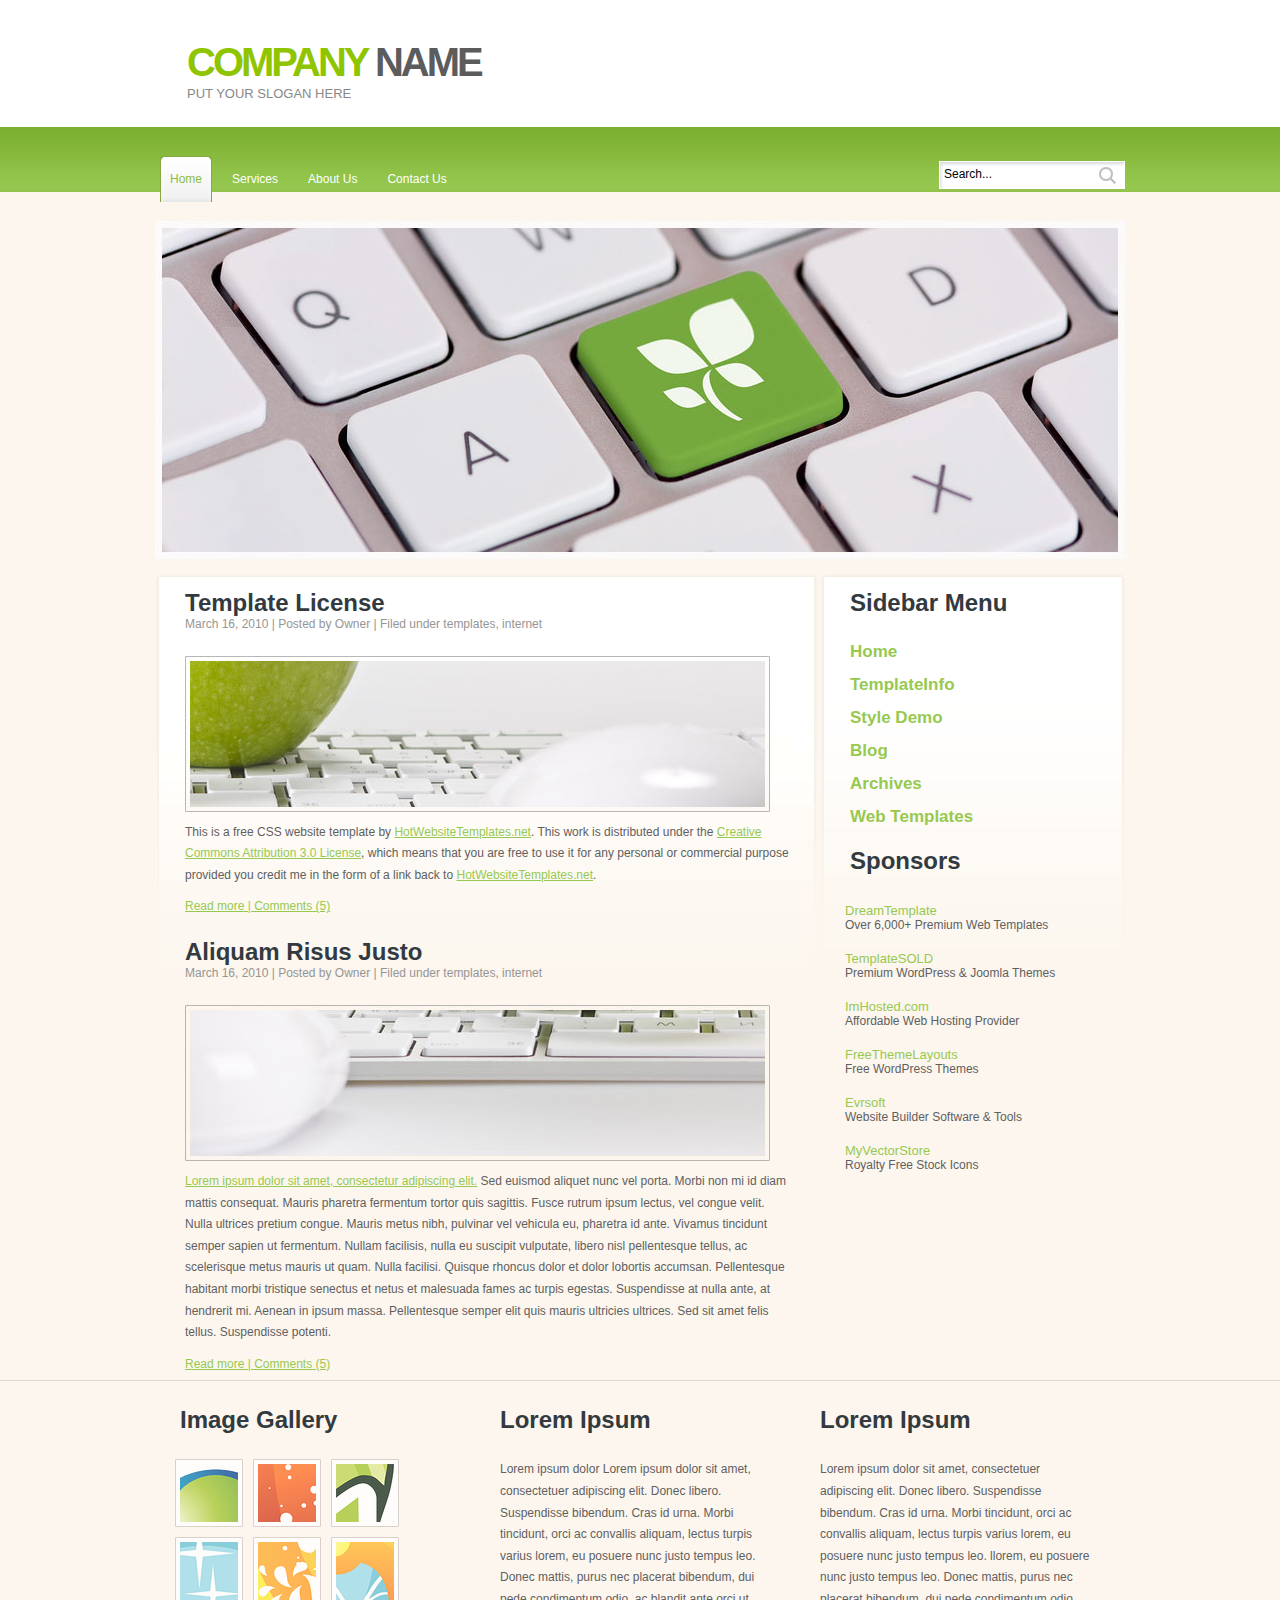
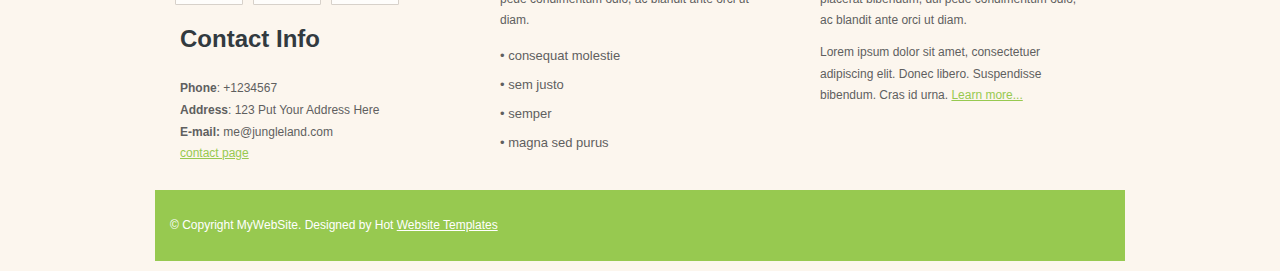
==== commit f74c484d: "Improve Domu, work on SFX demo." ====
--- a/sample/index.html
+++ b/sample/index.html
@@ -31,7 +31,7 @@
       </div>
       <div class="clr"></div>
     </div>
-    <div class="headert_text_resize"> 
+    <div class="headert_text_resize">
     <img src="images/img_main.jpg" alt="img" width="970" height="338" />
                </div>
     <div class="clr"></div>
@@ -43,8 +43,8 @@
          <span> March 16, 2010 | Posted by Owner | Filed under templates, internet</span> </h2>
         <img src="images/img_1.jpg" alt="img_1" width="585" height="156" />
         <div class="clr"></div>
-        <p>This is a free CSS website template by <a href="http://www.hotwebsitetemplates.net/" title="Website Templates">HotWebsiteTemplates.net</a>. This 
-work is distributed under the <a rel="license" href="http://creativecommons.org/licenses/by/3.0/">Creative Commons Attribution 3.0 License</a>, 
+        <p>This is a free CSS website template by <a href="http://www.hotwebsitetemplates.net/" title="Website Templates">HotWebsiteTemplates.net</a>. This
+work is distributed under the <a rel="license" href="http://creativecommons.org/licenses/by/3.0/">Creative Commons Attribution 3.0 License</a>,
 which means that you are free to use it for any personal or commercial purpose provided you credit me in the form of a link back to <a href="http://www.hotwebsitetemplates.net/" title="Website Templates">HotWebsiteTemplates.net</a>.</p>
         <p> <a href="#">Read more | Comments (5)</a><br />
         </p>
@@ -92,7 +92,7 @@
       </div>
       <div class="blok">
         <h2><span>Lorem</span> Ipsum</h2>
-        <p>Lorem ipsum dolor 
+        <p>Lorem ipsum dolor
           Lorem ipsum dolor sit amet, consectetuer adipiscing elit. Donec libero. Suspendisse bibendum. Cras id urna. Morbi tincidunt, orci ac convallis aliquam, lectus turpis varius lorem, eu posuere nunc justo tempus leo. <br />
         Donec mattis, purus nec placerat bibendum, dui pede condimentum odio, ac blandit ante orci ut diam.</p>
         <ul>
@@ -102,7 +102,7 @@
           <li><a href="#">• magna sed purus</a></li>
         </ul>
         </div>
-      
+
       <div class="blok">
         <h2>Lorem Ipsum</h2>
         <p>Lorem ipsum dolor sit amet, consectetuer adipiscing elit. Donec libero. Suspendisse bibendum. Cras id urna. Morbi tincidunt, orci ac convallis aliquam, lectus turpis varius lorem, eu posuere nunc justo tempus leo.  llorem, eu posuere nunc justo tempus leo. Donec mattis, purus nec placerat bibendum, dui pede condimentum odio, ac blandit ante orci ut diam.</p>
@@ -121,20 +121,18 @@
   </div>
 </div>
 
-    <section id="overlay">
-      <strong>D&#333;mu</strong> actions:
-      <a href="#" class="action" id="trace"  >trace</a>
-      <a href="#" class="action" id="gravity">gravity</a>
-      <a href="#" class="action" id="edit"   >live-edit</a>
-      <a href="#" class="action" id="lorem"  >lorem-ipsum</a>
-      <a href="#"                id="reload" >Reload</a> page.
-      <a href="https://github.com/tripu/Domu">About this project</a>.
+    <section id="overlay" class="hidden">
+        <strong>D&#333;mu</strong> actions:
+        <a href="#" class="action" id="trace">trace DOM tree</a>
+        <a href="#" class="action" id="depth">give depth</a>
+        <a href="#" class="action" id="game">click game</a>
+        <!-- <a href="#" class="action" id="edit">live-edit</a>
+        <a href="#" class="action" id="lorem">lorem-ipsum</a> -->
+        <a href="#" id="reload">Reload</a> page.
+        <a href="https://github.com/tripu/Domu">About this project</a>.
     </section>
 
-    <script src="//code.jquery.com/jquery-2.2.1.min.js"></script>
-    <script data-main="behaviour" src="//requirejs.org/docs/release/2.1.22/minified/require.js"></script>
-    <!-- script src="../domu.js"></script>
-    <script type="module" src="behaviour.js"></script -->
+    <script data-main="behaviour" src="https://requirejs.org/docs/release/2.2.0/minified/require.js"></script>
 
 </body>
 </html>
--- a/sample/style.css
+++ b/sample/style.css
@@ -4,7 +4,7 @@
 */
 
 @charset "utf-8";
-body { margin:2rem 0 0 0; padding:0; width:100%;  background:#fcf6ee; }
+body { margin:0; padding:0; width:100%;  background:#fcf6ee; }
 html { padding:0; margin:0;}
 li.bg, .bg { clear:both; border-bottom:1px dashed #818181; padding:0; margin:10px 0; background:none; list-style:none;}
 p.clr, .clr { clear:both; padding:0; margin:0;}
@@ -87,61 +87,93 @@
 #contactform li.buttons input { border:1px solid #000; background:#ea7d1b; padding:10px; margin:10px 0 0 0px;  color:#fff; float:left; font: normal 12px Arial, Helvetica, sans-serif;}
 p.response { text-align:center; color:#F00; font: normal 11px Georgia, "Times New Roman", Times, serif; line-height:1.8em; width:auto; }
 
+body.padded {
+    margin: 2rem 0 0 0;
+}
+
 body.td {
-  transform-origin: 50% 50%;
-  transform-style: flat; /* preserve-3d; */
-  perspective: 1200px;
+    transform-origin: 50% 50%;
+    transform-style: preserve-3d; /* flat; */
+    perspective: 1200px;
 }
 
 section#overlay {
-  position: fixed;
-  z-index: 10000;
-  top: 0;
-  left: 0;
-  right: 0;
-  margin: 0;
-  border-width: 0 0 .1rem 0;
-  border-style: solid;
-  border-color: rgba(0, 0, 0, .6);
-  padding: 1rem 4rem;
-  background-color: rgba(255, 255, 192, .8);
-  box-shadow: 0 4px 8px rgba(0, 0, 0, .6);
-  font-size: larger;
-  font-family: sans-serif;
-  text-align: center;
+    position: fixed;
+    z-index: 10000;
+    top: 0;
+    left: 0;
+    right: 0;
+    margin: 0;
+    border-width: 0 0 .1rem 0;
+    border-style: solid;
+    border-color: rgba(0, 0, 0, .6);
+    padding: 1rem 4rem;
+    background-color: rgba(255, 255, 192, .8);
+    box-shadow: 0 4px 8px rgba(0, 0, 0, .6);
+    font-size: larger;
+    font-family: sans-serif;
+    text-align: center;
+}
+
+section#overlay.hidden {
+    display: none;
 }
 
 section#overlay a.action {
-  margin: 0 .2rem;
-  border-width: .1rem;
-  border-style: solid;
-  border-color: rgba(0, 0, 0, .8);
-  padding: .1rem .2rem;
-  text-decoration: none;
-  background-color: white;
+    margin: 0 .2rem;
+    border-width: .1rem;
+    border-style: solid;
+    border-color: rgba(0, 0, 0, .8);
+    padding: .1rem .2rem;
+    text-decoration: none;
+    background-color: white;
 }
 
 section#overlay a.action:hover,
 section#overlay a.action:active,
 section#overlay a.action:focus {
-  margin: 0 .2rem;
-  border-width: .15rem;
-  border-style: solid;
-  border-color: rgba(0, 0, 0, .8);
-  padding: .05rem .15rem;
-  text-decoration: none;
-  background-color: white;
+    margin: 0 .2rem;
+    border-width: .15rem;
+    border-style: solid;
+    border-color: rgba(0, 0, 0, .8);
+    padding: .05rem .15rem;
+    text-decoration: none;
+    background-color: white;
 }
 
 div.helper {
-  position: absolute;
-  z-index: 1000;
-  background-color: rgba(128, 128, 128, 0.333);
-  margin: 0;
-  border: 0;
-  padding: 0;
-  transition: all 0.333s linear;
-  transform-style: preserve-3d;
-  transform-origin: center;
-/*  transform: rotateY(30deg); */
+    position: absolute;
+    z-index: 1000;
+    background-color: rgba(128, 128, 128, 0.333);
+    margin: 0;
+    border: 0;
+    padding: 0;
+    transition: all 0.333s linear;
+    transform-style: preserve-3d;
+    transform-origin: center;
+    transform: rotateY(10deg);
 }
+
+section#ticker {
+    position: fixed;
+    bottom: 0;
+    right: 0;
+    width: 16rem;
+    height: 8rem;
+    font-size: 4rem;
+    font-family: sans-serif;
+    font-weight: bold;
+    background-color: rgba(0, 0, 0, .5);
+    color: white;
+    line-height: 8rem;
+    text-align: center;
+    transition: font-size .5s linear;
+}
+
+.padded {
+    /*transition: position .5s linear;*/
+}
+
+.padded, .padded > * {
+    cursor: crosshair !important;
+}
